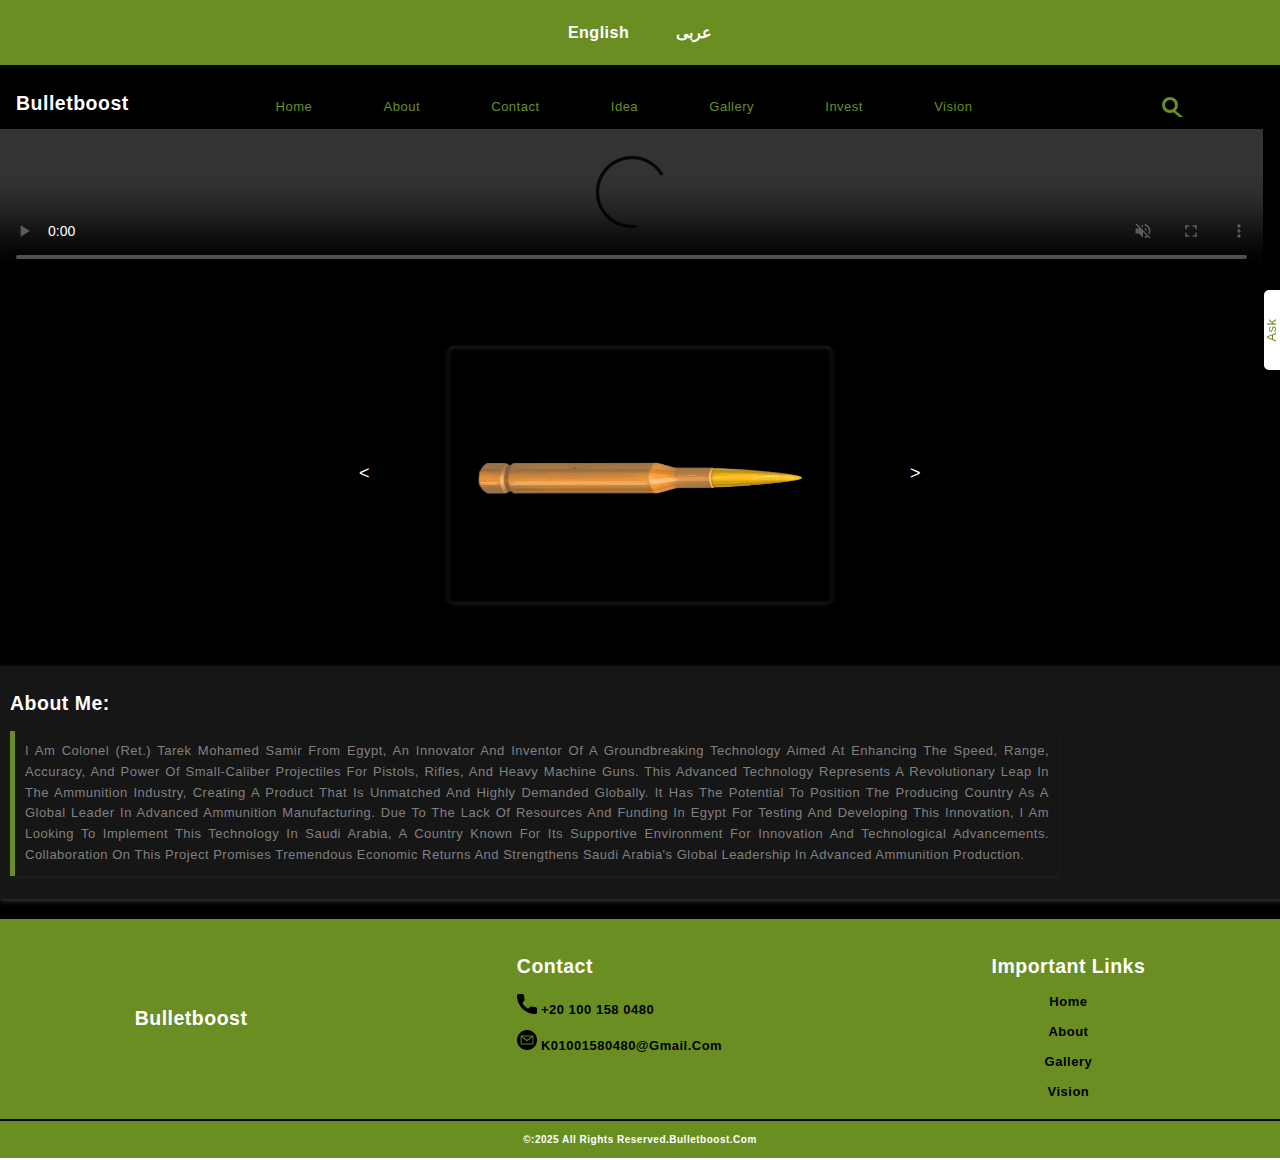
==== index.html @ 6061046f "Add files via upload" ====
<!DOCTYPE html>
<html lang="en">
<head>
    <meta charset="UTF-8">
    <meta name="viewport" content="width=device-width, initial-scale=1.0">
    <title>Document</title>
    <link rel="stylesheet" href="style.css">
    <script src="bootstrap.min.js"></script>
    <script src="jquery-3.7.1.min.js"></script>
</head>
<body>
    <div class="home">
        
        <div class="lang text-c" >
            <input type="button" value="english">
            <input type="button" value="عربى">
        </div>
        <div class="header" id="sticky">
            <div class="page-name float-l ">
                <h2>bulletboost</h2>
            </div>
            <div class="menu-bar float-l ">
                <a href="">home</a>
                <a href="">about</a>
                <a href="">contact</a>
                <a href="">idea</a>
            
                <a href="">gallery</a>
                <a href="">invest</a>
                <a href="">vision</a>
                
                
                

            </div>
            <div class="hide-menu">
                <div>_</div>
                <div>_</div>
                <div>_</div>
            </div>
            <div class="search float-l">
                
                    <div class="hs"></div>
                    <div class="ts"></div>
                
            </div>
        </div>    
        



        <div class="content m-auto ">
            <video class="v" src="How a Glock Works.mp4" controls muted autoplay  ></video>
            <div class="cont-images m-auto" >
                <p id="previus"><</p>
                <img  id="gal-images" alt="" src="1.png">
                <p id="next">></p>

            </div>
            <div class="details m-auto">
                <h2>about me:</h2>
                <p >I am Colonel (Ret.) Tarek Mohamed Samir from Egypt, an innovator and inventor of a groundbreaking technology aimed at enhancing the speed, range, accuracy, and power of small-caliber projectiles for pistols, rifles, and heavy machine guns.

                    This advanced technology represents a revolutionary leap in the ammunition industry, creating a product that is unmatched and highly demanded globally. It has the potential to position the producing country as a global leader in advanced ammunition manufacturing.
                    
                    Due to the lack of resources and funding in Egypt for testing and developing this innovation, I am looking to implement this technology in Saudi Arabia, a country known for its supportive environment for innovation and technological advancements. Collaboration on this project promises tremendous economic returns and strengthens Saudi Arabia's global leadership in advanced ammunition production.</p>
            </div>
            
        </div>


        <div class="footer">
            <div class="name ">
                <h2>bulletboost</h2>

            </div>

            <div class="contact">
                <h2>contact</h2>
                <div class="m-auto">
                
                    <p> <img src="call.png" width="20" height="20" alt="">  <a href="tel:+20 100 158 0480"> +20 100 158 0480</a></p>
                    <p><img src="email.png" width="20" height="20" alt="">  <a href="mailto:k01001580480@gmail.com">k01001580480@gmail.com</a></p>
                </div>
                

            </div>
            <div class="links"> 
                <h2>important links</h2>
                <a href="">home</a><br>
                <a href="">about</a><br>
                <a href="">gallery</a><br>
                <a href="">vision</a>
            </div>
            
        </div> 
        <p class="text-c copy">
            &copy:2025 all rights reserved.bulletboost.com
        </p>  
        

        <div id="ask" class="text-c"><a href="" >ask</a></div>
    </div>


    <script>
        window.onscroll=function(){
            let sticky=document.getElementById("sticky");
            if(window.scrollY > 0){
                sticky.classList.add("sticky")
            }else{
                sticky.classList.remove("sticky")

            }

        }
        const images=["1.png","2.png","3.png","4.png"]
        let index=0
        const gallaryimages=document.getElementById("gal-images")
        if(index<=images.length){
            $("#next").click(function(){
            index=index+1
            gallaryimages.src= images[index]
        })
        $("#previus").click(function(){
            index=index-1
            gallaryimages.src= images[index]
        })
        }else{gallaryimages.src= images[0]}
        
        $(".search").click(function (){
            
            if($(".x").length===0){
                $(".header").append("<div class='x'><input class='y' type='search' placeholder='search'><strong onclick='f1()'>x</strong></div>")
                
            
            
            
            
            }else if($(".x").length!=0){
                $(".x").show();
            }
        })
        
        function f1(){
            $(".x").hide()
            
        }

    </script>
</body>
</html>
---- style.css ----
*{
    padding: 0;
    
    font-family: Arial, Helvetica, sans-serif;
    letter-spacing: 0.5px;
    color: #ffffff;
    text-transform: capitalize;
}
body{margin: 0;
padding: 0;
overflow-x: hidden;}
.home{background: black;max-height: fit-content;width: 100vw;font-size: small;}
a{text-decoration: none;color: #6B8E23;transition: color 4s ease;}
a:hover{color: #9acd32;letter-spacing: 4px;border-bottom: 2px solid #6B8E23;}
.float-l{float: left;}
.float-r{float: right;}
.text-c{text-align: center;}
.hide-menu{width:7vw ;opacity: 0;}
.page-name{width: 15vw;margin-top:0.9vw ;}
.page-name p{box-shadow: 0px 2px 5px #b1b1b152 ,inset 0px 2px 5px #b1b1b152}
.search{width: 8vw;margin-top: 2.5vw ;transition: all 4s ease;background: black;position: relative;cursor: pointer;text-align: right;}
.menu-bar{width: 60vw;margin-top: 2.7vw ;height: 10vw;display: flex;justify-content: space-around;}
.menu-bar a{text-align: right;}
.lang{width: 100vw;height: fit-content;background: #6B8E23;}
input{color: #ffffff;border-radius: 5px;cursor: pointer;border: none;margin: 1vw .5vw;background: #6B8E23;padding: 10px 15px;font-size: 16px;font-weight: bold;transition: all 0.3s ease;}
.lang input:hover {background:#9acd32 ;color: #000;}
.header{width: 100vw;height: 5vw;z-index: 1000;position: sticky;top: 0;transition: background 4s ease;background: black;display: flex;justify-content: space-around ;flex: wrap;}
.sticky{background: #6B8E23 !important;}
.sticky a{color: #ffffff !important;transition: color .5 ease;}
.sticky a:hover{color: #000 !important;border-bottom: 2px solid white;}
.footer{width: 100vw;display: flex;flex: nowrap;justify-content: space-around;height: fit-content;background:#6B8E23 ;padding: 20px 0;}
.footer a{color: black;font-weight: 600;}
.m-auto{margin: auto;}
.content{width: 100vw;}
.copy{font-size: x-small;padding: 1vw;background:#6B8E23 ;margin: 2px 0;font-weight: bold;}
.footer .name{align-self: center;}
.links{align-items:center ;display: flex;flex-direction: column;}
.hs{border: 3px solid #6B8E23 ;width: 10px;height: 10px;border-radius: 50%;background: black;transition: all 4s ease;}
.ts{width: 0;height: 3px;border: 2px solid #6B8E23;position: absolute;transform: skewX(50deg);left: 13px;top: 13px;transition: all 5s ease;}

.search:hover .hs {border:3px solid #9acd32;}
.search:hover .ts{border:2px solid #9acd32;}
.sticky .search .hs{border: 3px solid black;background:#6B8E23 ;}
.sticky .search .ts{border: 2px solid black;background:#6B8E23 ;}
.sticky .search{background:#6B8E23 ;}

#ask{position: fixed;top: 320px;right: -34px;background: white;border-radius: 5px;height: 20px;width: 80px;transform: rotate(-90deg);}
.v{width: 98.7vw;}
.cont-images{display: flex;flex: wrap;width: 50vw;justify-content: space-around;align-items: center;margin:5vw auto;}
#gal-images{width: 30vw;height: 20vw;border-radius: 5px;transition: all 2s ease;box-shadow: 0px 2px 5px #b1b1b12a,inset 0px 2px 5px #b4b4b42a;}
#gal-images:hover{width:33vw;}
#next{cursor: pointer;font-size: large;}
#previus{cursor: pointer;font-size: large;}
.details{width: 100vw;padding: 10px;margin: 20px 0;background: rgb(22, 22, 22);box-shadow: 0px 2px 5px #b1b1b152;}
.details p{ width: 80vw;text-align: justify;line-height: 1.6;letter-spacing: 0.5px;border-left:5px solid #6B8E23 ;box-shadow: 0px 2px 5px #6a8e231e;padding: 10px;transition: all 0.3s ease;color: rgb(129, 128, 128);}
.details:hover{background: rgb(30, 30, 30);}
.x{width: 98vw;background: white;position: absolute;top: 70px;left: 0;padding: 0px 10px;cursor: pointer;}
.y{width: 70vw; background: rgb(224, 223, 223);cursor: text;}
.x strong{color: red;font-size: xx-large; font-weight: bold;float: right;}

@media all and (min-width:750px) and (max-width:950px) {
    .page-name{margin-top:0 ;}
    .details{margin: 20px 10px;}

}
@media all and (max-width:750px) {
    .header{height: 12vw;} 
    .page-name{left:35vw;top: 0;float: none;position: absolute;}
    .search{left:5vw;top: 2vw;float: none;position: absolute;}
    .menu-bar{display: none;}
    .hide-menu{width:7vw ;right: 1vw;opacity: 1;position: absolute;top: .5vw;}
    .hide-menu div{margin: 2px;height: .7vw;font-size: x-large;color:#6B8E23 ;}
    .sticky .hide-menu div{color: black;}
    .footer{flex-direction: column;align-items: flex-start;padding: 10px; }
    
}
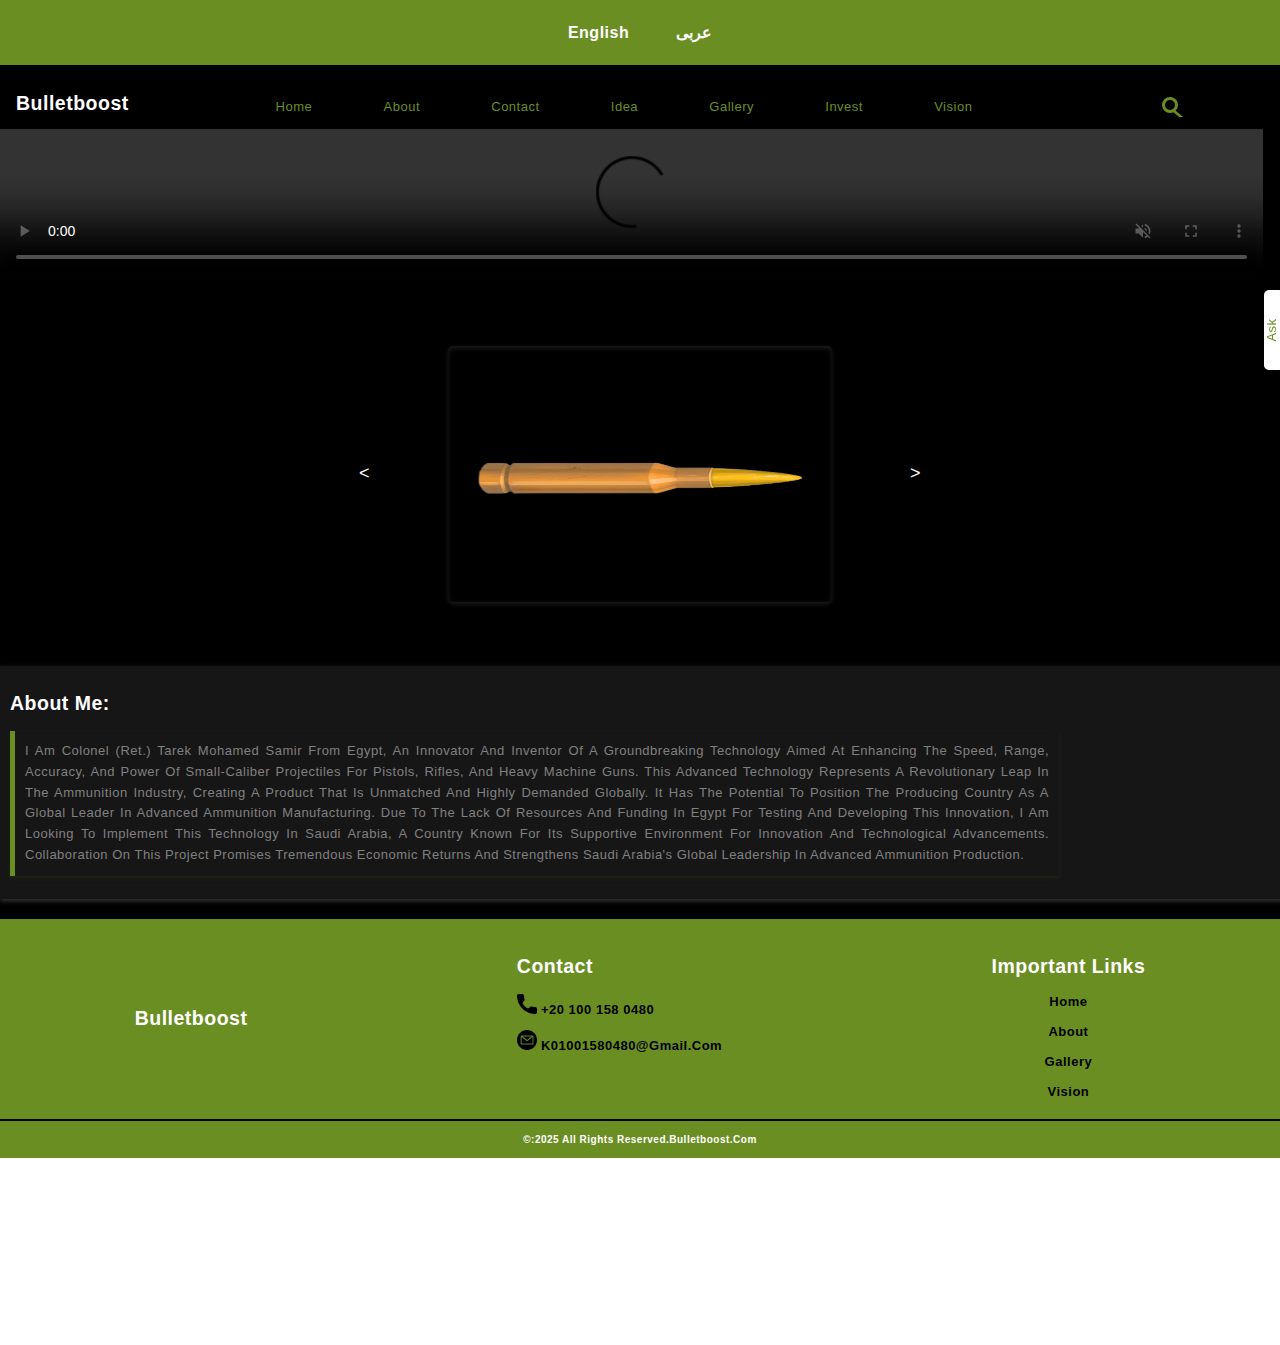
==== commit caf278c5: "Add files via upload" ====
--- a/index.html
+++ b/index.html
@@ -3,7 +3,7 @@
 <head>
     <meta charset="UTF-8">
     <meta name="viewport" content="width=device-width, initial-scale=1.0">
-    <title>Document</title>
+    <title>align</title>
     <link rel="stylesheet" href="style.css">
     <script src="bootstrap.min.js"></script>
     <script src="jquery-3.7.1.min.js"></script>
@@ -38,6 +38,7 @@
                 <div>_</div>
                 <div>_</div>
             </div>
+            <div id="hide"></div>
             <div class="search float-l">
                 
                     <div class="hs"></div>
@@ -146,6 +147,15 @@
             $(".x").hide()
             
         }
+        $(".hide-menu").click(function(){
+            
+                $("#hide").css("opacity","1")
+
+            
+                $("#hide").toggle();
+
+            }
+        )
 
     </script>
 </body>
--- a/style.css
+++ b/style.css
@@ -16,6 +16,7 @@
 .float-r{float: right;}
 .text-c{text-align: center;}
 .hide-menu{width:7vw ;opacity: 0;}
+#hide{width: 30vw;height: 100vw;background:linear-gradient(#001,green);z-index: 1001;position: absolute;top: 0;left: 0;opacity: 0;}
 .page-name{width: 15vw;margin-top:0.9vw ;}
 .page-name p{box-shadow: 0px 2px 5px #b1b1b152 ,inset 0px 2px 5px #b1b1b152}
 .search{width: 8vw;margin-top: 2.5vw ;transition: all 4s ease;background: black;position: relative;cursor: pointer;text-align: right;}
@@ -68,9 +69,10 @@
     .page-name{left:35vw;top: 0;float: none;position: absolute;}
     .search{left:5vw;top: 2vw;float: none;position: absolute;}
     .menu-bar{display: none;}
-    .hide-menu{width:7vw ;right: 1vw;opacity: 1;position: absolute;top: .5vw;}
+    .hide-menu{width:7vw ;right: 1vw;opacity: 1;position: absolute;top: .5vw;cursor: pointer;}
     .hide-menu div{margin: 2px;height: .7vw;font-size: x-large;color:#6B8E23 ;}
     .sticky .hide-menu div{color: black;}
     .footer{flex-direction: column;align-items: flex-start;padding: 10px; }
     
+    
 }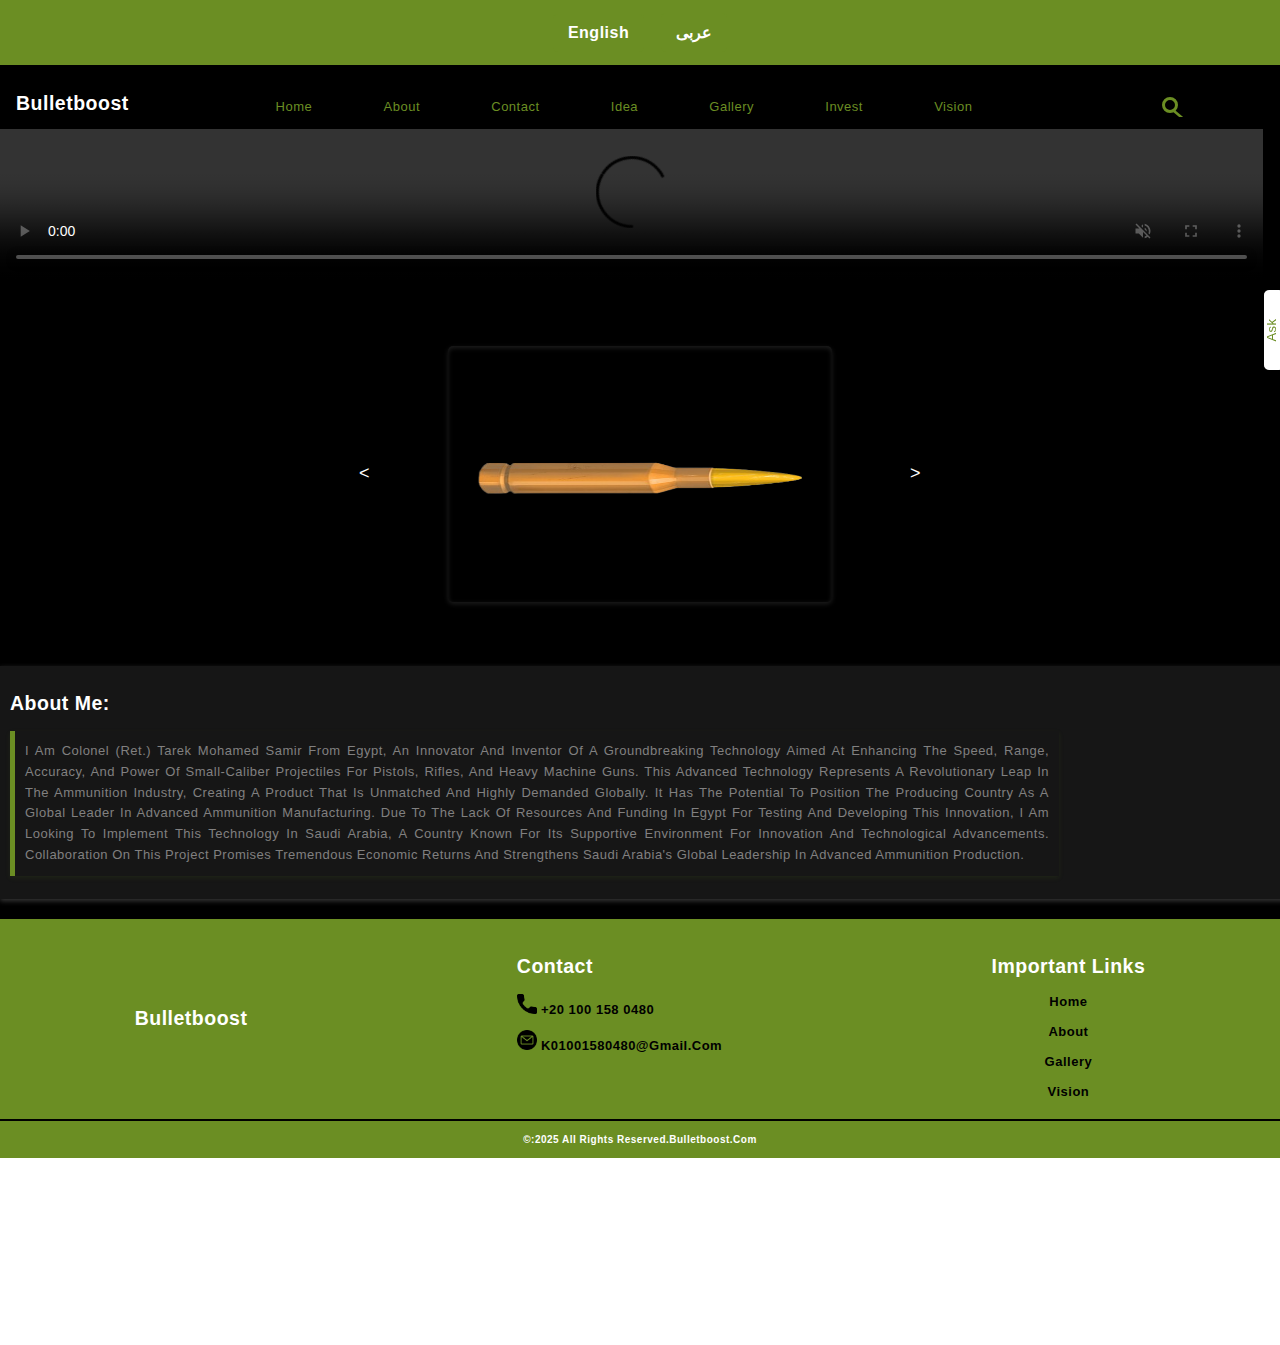
==== commit 7293be1f: "Add files via upload" ====
--- a/index.html
+++ b/index.html
@@ -38,7 +38,17 @@
                 <div>_</div>
                 <div>_</div>
             </div>
-            <div id="hide"></div>
+            <div id="hide">
+                <a href="">home</a>
+                <a href="">about</a>
+                <a href="">contact</a>
+                <a href="">idea</a>
+            
+                <a href="">gallery</a>
+                <a href="">invest</a>
+                <a href="">vision</a>
+                
+            </div>
             <div class="search float-l">
                 
                     <div class="hs"></div>
@@ -132,7 +142,7 @@
         $(".search").click(function (){
             
             if($(".x").length===0){
-                $(".header").append("<div class='x'><input class='y' type='search' placeholder='search'><strong onclick='f1()'>x</strong></div>")
+                $(".header").append("<div class='x'><input class='y' type='search' placeholder='search'><input class='z' type='button' value='search'><strong onclick='f1()'>x</strong></div>")
                 
             
             
